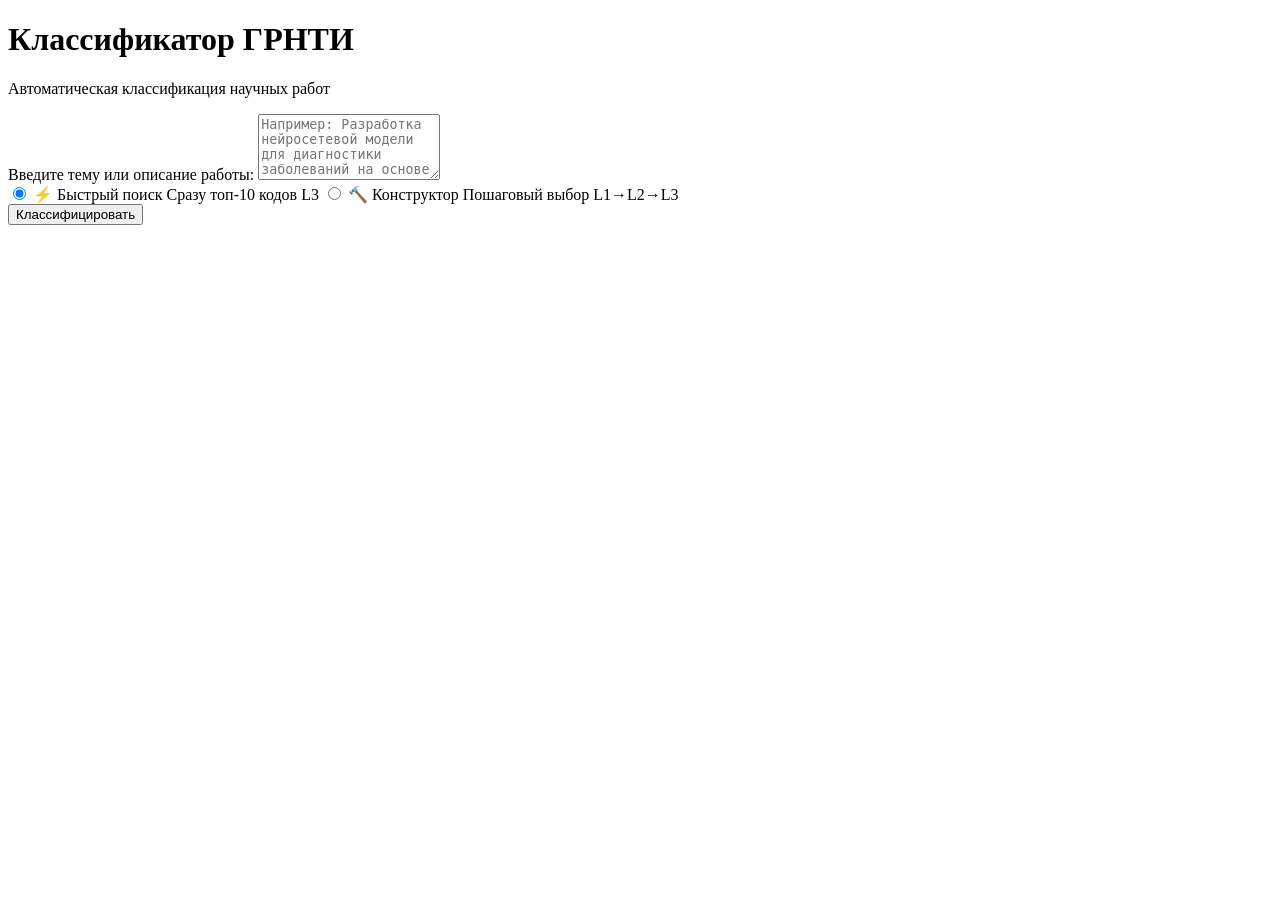
==== frontend/index.html @ 880bd9aa "feat grtni-web: init service" ====
<!DOCTYPE html>
<html lang="ru">
<head>
    <meta charset="UTF-8">
    <meta name="viewport" content="width=device-width, initial-scale=1.0">
    <title>Классификатор ГРНТИ</title>
    <link rel="stylesheet" href="/static/styles.css">
</head>
<body>
    <div class="container">
        <header>
            <h1>Классификатор ГРНТИ</h1>
            <p class="subtitle">Автоматическая классификация научных работ</p>
        </header>

        <main>
            <!-- Ввод текста -->
            <section class="input-section">
                <label for="text-input">Введите тему или описание работы:</label>
                <textarea 
                    id="text-input" 
                    placeholder="Например: Разработка нейросетевой модели для диагностики заболеваний на основе МРТ-снимков"
                    rows="4"
                ></textarea>
                
                <!-- Переключатель режимов -->
                <div class="mode-selector">
                    <label class="mode-option">
                        <input type="radio" name="mode" value="full" checked>
                        <span class="mode-label">⚡ Быстрый поиск</span>
                        <span class="mode-desc">Сразу топ-10 кодов L3</span>
                    </label>
                    <label class="mode-option">
                        <input type="radio" name="mode" value="step">
                        <span class="mode-label">🔨 Конструктор</span>
                        <span class="mode-desc">Пошаговый выбор L1→L2→L3</span>
                    </label>
                </div>
                
                <button id="classify-btn" class="btn-primary">Классифицировать</button>
                <span id="loader" class="loader" style="display: none;">⏳ Обработка...</span>
                <div id="error-msg" class="error-msg" style="display: none;"></div>
            </section>

            <!-- Breadcrumbs (только для режима конструктора) -->
            <div id="breadcrumbs" class="breadcrumbs" style="display: none;"></div>

            <!-- Результаты -->
            <section id="results-section" style="display: none;">
                <h2 id="results-title">Результаты</h2>
                <div id="results-grid" class="results-grid"></div>
            </section>

            <!-- Выбранные коды -->
            <section id="selected-section" style="display: none;">
                <h3>✓ Выбранные коды</h3>
                <div id="selected-codes" class="selected-codes"></div>
                <button id="export-btn" class="btn-secondary">Экспорт JSON</button>
            </section>
        </main>
    </div>

    <script src="/static/app.js"></script>
</body>
</html>
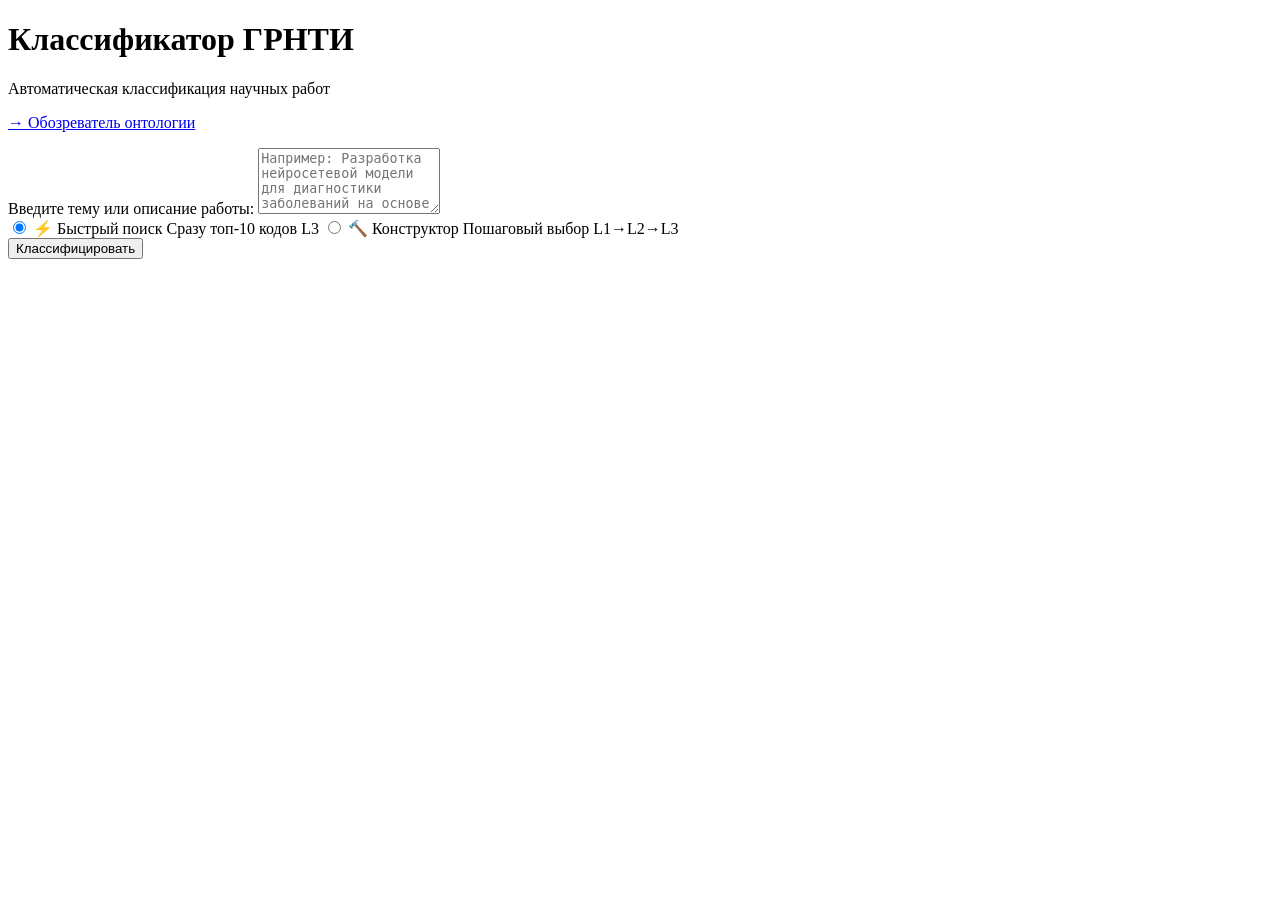
==== commit 58cfd520: "feat: init llm concept-generator, add tests" ====
--- a/frontend/index.html
+++ b/frontend/index.html
@@ -11,6 +11,7 @@
         <header>
             <h1>Классификатор ГРНТИ</h1>
             <p class="subtitle">Автоматическая классификация научных работ</p>
+            <p><a href="/browse">→ Обозреватель онтологии</a></p>
         </header>
 
         <main>
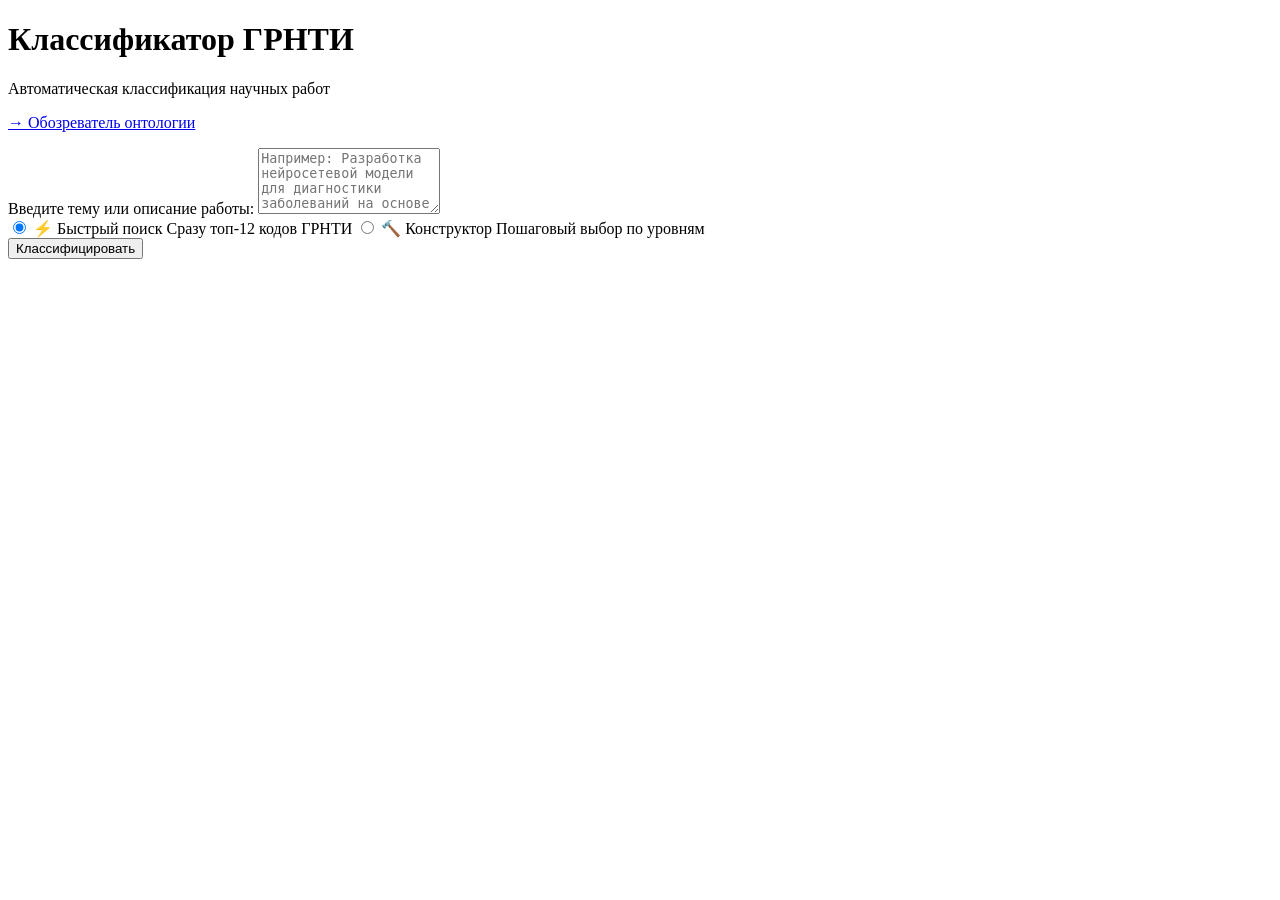
==== commit 2df63ba5: "feat: fix bugs" ====
--- a/frontend/index.html
+++ b/frontend/index.html
@@ -29,12 +29,12 @@
                     <label class="mode-option">
                         <input type="radio" name="mode" value="full" checked>
                         <span class="mode-label">⚡ Быстрый поиск</span>
-                        <span class="mode-desc">Сразу топ-10 кодов L3</span>
+                        <span class="mode-desc">Сразу топ-12 кодов ГРНТИ</span>
                     </label>
                     <label class="mode-option">
                         <input type="radio" name="mode" value="step">
                         <span class="mode-label">🔨 Конструктор</span>
-                        <span class="mode-desc">Пошаговый выбор L1→L2→L3</span>
+                        <span class="mode-desc">Пошаговый выбор по уровням</span>
                     </label>
                 </div>
                 
